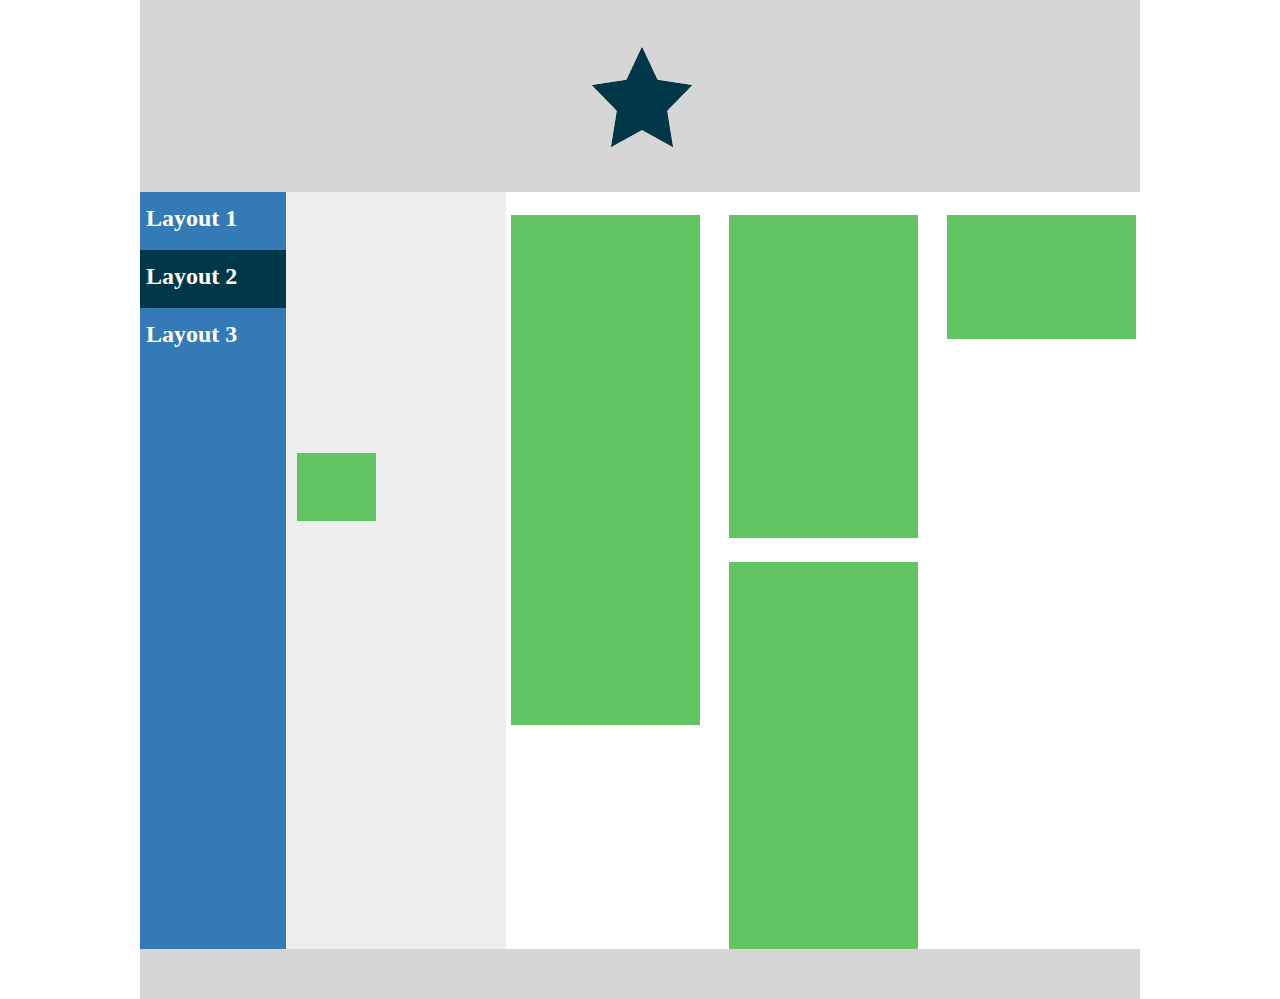
==== ex2/layout2.html @ 0f1e6fb6 "Add files via upload" ====
<!DOCTYPE html>
<html>
  <head>
    <link rel="stylesheet" href="includes/style2.css">
    <title> ex2 </title>
    <meta charset="utf-8">
  </head>
  <body>
    <div id="wrapper">
      <header>
        <a href="index.html">
          <img src="images/logo.png" alt="logo">
        </a>
      </header>
      <main>
        <nav>
          <ul>
            <li><a href="index.html"> <h2>Layout 1</h2> </a></li>
            <li><a href="#" class="selected"> <h2>Layout 2</h2> </a></li>
            <li><a href="#"> <h2>Layout 3</h2> </a></li>
          </ul>
        </nav>
        <section id="graysection">
          <article id="green5"></article>
        </section>
        <section id="whitesection">
          <article id="green1"></article>
          <article id="green2"></article>
          <article id="green3"></article>
          <article id="green4"></article>
        </section>
        <section></section>
      </main>
      <footer>
      </footer>
    </div>
  </body>
<html>
---- ex2/includes/style2.css ----
*{
margin:0px;
padding:0px;
}

section,nav,aside,footer,header,main,article{
  display:block;
}

header
{
  width:1000px;
  height:192px;
  background: #d6d6d6;
  position:relative;
}
header a
{
  position:absolute;
  left:450px;
  top:46px;
}

main
{
  width:1000px;
  height:757px;
}
footer
{
width:1000px;
height:50px;
background:#d6d6d6;
}

nav
{
  width:146px;
  height:757px;
  background:#337ab7;
  float: left;
}
nav h2:hover{color:#d0c9c9;}

a
{
  text-decoration: none;
}

a:visited
{
  color: black;
}
.selected
{
  background: #003748;
}

#graysection
{
  width:220px;
  height:757px;
  background: #eeeeee;
  float:left;
  position: relative;
}

#whitesection
{
  width:634px;
  height:757px;
  float:left;
  position: relative;
}
#wrapper
{
width: 1000px;
margin: 0px auto;
}

#green1
{
  width:189px;
  height:510px;
  position:absolute;
  margin-left:5px;
  margin-top: 23px;
  background: #62c462;
}

#green2
{
  width:189px;
  height:323px;
  position:absolute;
  margin-top:23px;
  left:223px;
  background: #62c462;
}

#green3
{
  width:189px;
  height:387px;
  position:absolute;
  top:370px;
  left:223px;
  background: #62c462;
}

#green4
{
  width:189px;
  height:124px;
  position:absolute;
  margin-top: 23px;
  left:441px;
  background: #62c462;
}

#green5
{
  width:79px;
  height:68px;
  position:absolute;
  top: 261px;
  margin-left:11px;
  background: #62c462;
}
nav a
{
  width:146px;
  height:58px;
  display: inline-block;
}

nav h2
{
  color: #ffffff;
  margin-top:13px;
  margin-left:6px
}

ul
{
  list-style-type: none;
}
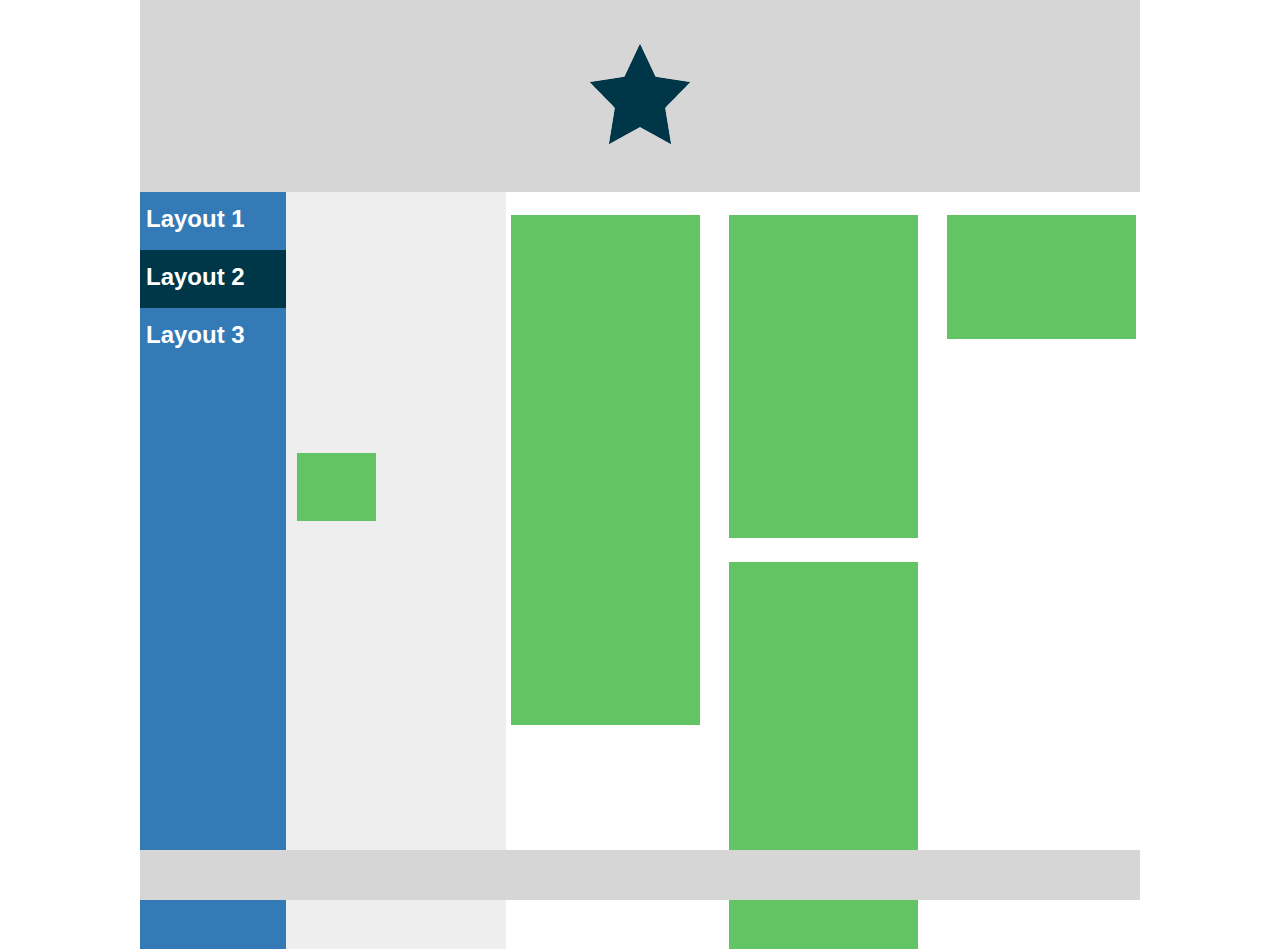
==== commit fa640aab: "ex2" ====
--- a/ex2/layout2.html
+++ b/ex2/layout2.html
@@ -1,15 +1,15 @@
 <!DOCTYPE html>
 <html>
   <head>
-    <link rel="stylesheet" href="includes/style2.css">
+    <link rel="stylesheet" href="includes/style.css">
     <title> ex2 </title>
     <meta charset="utf-8">
   </head>
-  <body>
-    <div id="wrapper">
+  <body class="layout2">
+    <section id="wrapper">
       <header>
         <a href="index.html">
-          <img src="images/logo.png" alt="logo">
+
         </a>
       </header>
       <main>
@@ -29,10 +29,10 @@
           <article id="green3"></article>
           <article id="green4"></article>
         </section>
-        <section></section>
+        <div class="clear"></div>
       </main>
       <footer>
       </footer>
-    </div>
+    </section>
   </body>
 <html>
--- a/ex2/includes/style.css
+++ b/ex2/includes/style.css
@@ -0,0 +1,264 @@
+*{
+margin:0px;
+padding:0px;
+}
+
+section,nav,aside,footer,header,main,article{
+  display:block;
+}
+
+header
+{
+  width:1000px;
+  height:192px;
+  background: #d6d6d6;
+
+}
+ header a
+{ background: url(../images/logo.png)  no-repeat;
+  width:104px;
+  height:106px;
+  display:inline-block;
+  margin-left:448px;
+  margin-top:43px;
+}
+
+.layout1 nav
+{
+  width:1000px;
+  height:62px;
+  background: #337ab7;
+}
+
+.layout1 nav a h2
+{
+  display: inline-block;
+  margin-top: 5px;
+  color:#ffffff;
+  font-family:Arial;
+
+}
+
+.layout1 nav a
+{
+  width:233px;
+  height:40px;
+  margin-left:32px;
+  display: inline-block;
+  text-align: center;
+  margin-top:11px;
+}
+
+.layout2 nav
+{
+  width:146px;
+  height:757px;
+  background:#337ab7;
+  float: left;
+}
+
+.layout2 nav a
+{
+  width:146px;
+  height:58px;
+  display: inline-block;
+}
+
+.layout2 nav h2
+{
+  color: #ffffff;
+  margin-top:13px;
+  margin-left:6px;
+  font-family:Arial;
+}
+
+nav ul li
+{
+  display: inline-block;
+}
+
+nav h2:hover
+{
+  color:#d0c9c9;
+}
+
+
+.layout1 main
+{
+  width:1000px;
+  height:696px;
+}
+
+.layout2 main
+{
+  width:1000px;
+  height:757px;
+}
+
+.layout1 footer
+{
+    width:1000px;
+    height:50px;
+    background:#d6d6d6;
+}
+
+.layout2 footer
+{
+width:1000px;
+height:50px;
+background:#d6d6d6;
+position:fixed;
+bottom:0px;
+}
+
+.layout1 #mainsection
+{
+  width:756px;
+  height:696px;
+  float:left;
+  position:relative;
+}
+
+.layout1 #sidesection
+{
+  width:244px;
+  height:696px;
+  float:left;
+  background: #eeeeee;
+  position: relative;
+}
+
+.layout1 #green1
+{
+  width:700px;
+  height:120px;
+  position:absolute;
+  top:116px;
+  left:32px;
+  background: #62c462;
+}
+
+.layout1 #green2
+{
+  width:700px;
+  height:200px;
+  position:absolute;
+  top:264px;
+  left:32px;
+  background: #62c462;
+}
+
+.layout1 #green3
+{
+  width:184px;
+  height:124px;
+  position:absolute;
+  top:492px;
+  left:548px;
+  background: #62c462;
+}
+
+.layout1 #sidegreen
+{
+  width:184px;
+  height:124px;
+  position:absolute;
+  top:264px;
+  left:50px;
+  background: #62c462;
+}
+
+
+
+.layout2 #graysection
+{
+  width:220px;
+  height:757px;
+  background: #eeeeee;
+  float:left;
+  position: relative;
+}
+
+.layout2 #whitesection
+{
+  width:634px;
+  height:757px;
+  float:left;
+  position: relative;
+}
+
+
+.layout2 #green1
+{
+  width:189px;
+  height:510px;
+  position:absolute;
+  margin-left:5px;
+  margin-top: 23px;
+  background: #62c462;
+}
+
+.layout2 #green2
+{
+  width:189px;
+  height:323px;
+  position:absolute;
+  margin-top:23px;
+  left:223px;
+  background: #62c462;
+}
+
+.layout2 #green3
+{
+  width:189px;
+  height:387px;
+  position:absolute;
+  top:370px;
+  left:223px;
+  background: #62c462;
+}
+
+.layout2 #green4
+{
+  width:189px;
+  height:124px;
+  position:absolute;
+  margin-top: 23px;
+  left:441px;
+  background: #62c462;
+}
+
+.layout2 #green5
+{
+  width:79px;
+  height:68px;
+  position:absolute;
+  top: 261px;
+  margin-left:11px;
+  background: #62c462;
+}
+
+.clear
+{
+  clear:both;
+}
+
+a
+{
+  text-decoration: none;
+}
+
+a:visited
+{
+  color: black;
+}
+.selected
+{
+  background: #003748;
+}
+
+#wrapper
+{
+width: 1000px;
+margin: 0px auto;
+}
